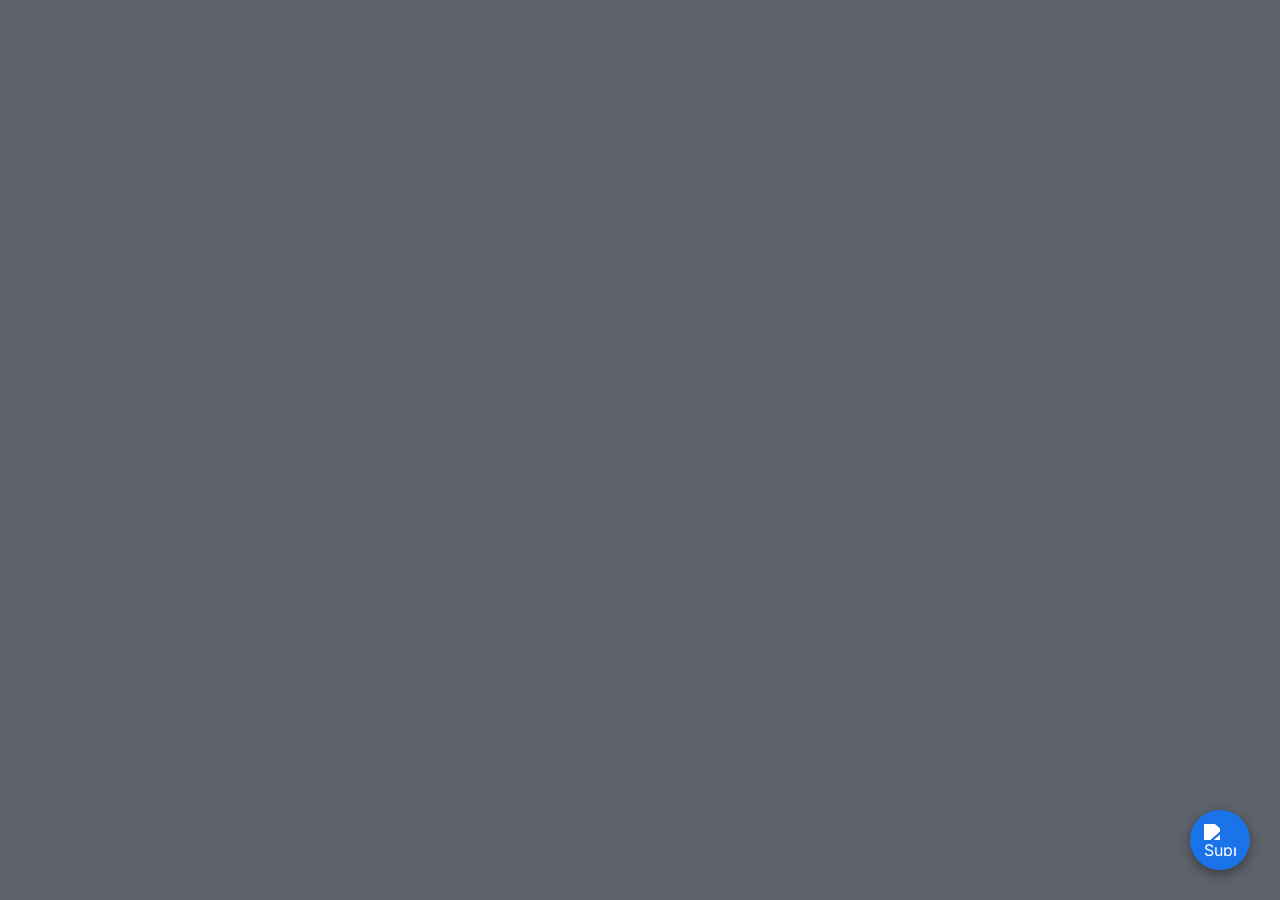
==== custom-canvas-auth/chatbot.html @ 85b65784 "Add custom canvas auth and token exchange backend" ====
<!DOCTYPE html>
<html lang="en">
<head>
    <meta charset="UTF-8">
    <meta name="viewport" content="width=device-width, initial-scale=1.0">
    <title>IT Support Portal</title>
    <!-- Microsoft Bot Framework Web Chat CDN -->
    <script crossorigin="anonymous" src="https://cdn.botframework.com/botframework-webchat/latest/webchat.js"></script>
    <style>
        @import url('https://fonts.googleapis.com/css2?family=Inter:wght@400;600;700&display=swap');

        /* -------------------------------------------
           1. SIMULATED TECH PORTAL BACKGROUND
           ------------------------------------------- */
        html, body {
            height: 100%;
            margin: 0;
            padding: 0;
            font-family: 'Inter', sans-serif;
            background: url('https://images.unsplash.com/photo-1497366216548-37526070297c?ixlib=rb-4.0.3&auto=format&fit=crop&w=1920&q=80') no-repeat center center fixed;
            background-size: cover;
            overflow: hidden;
        }

        .website-overlay {
            position: absolute;
            top: 0; left: 0; width: 100%; height: 100%;
            background: rgba(26, 32, 44, 0.7); /* Darker techy overlay */
            backdrop-filter: blur(5px);
            z-index: 0;
        }

        /* -------------------------------------------
           2. FLOATING WIDGET BUTTON
           ------------------------------------------- */
        #chat-widget-button {
            position: absolute;
            bottom: 30px;
            right: 30px;
            width: 60px;
            height: 60px;
            background-color: #1A73E8; /* Tech Blue */
            border-radius: 50%;
            box-shadow: 0 4px 12px rgba(0, 0, 0, 0.4);
            display: flex;
            justify-content: center;
            align-items: center;
            cursor: pointer;
            z-index: 100;
            transition: transform 0.3s ease, box-shadow 0.3s ease;
        }

        #chat-widget-button:hover {
            transform: scale(1.05);
            box-shadow: 0 6px 16px rgba(26, 115, 232, 0.5);
        }

        #chat-widget-button img {
            width: 32px;
            height: 32px;
            filter: brightness(0) invert(1);
        }

        /* -------------------------------------------
           3. CHAT WINDOW CONTAINER
           ------------------------------------------- */
        #chatbot-container {
            position: absolute;
            bottom: 100px;
            right: 30px;
            width: 380px;
            height: 600px;
            max-height: 80vh;
            background: white;
            border-radius: 12px;
            box-shadow: 0 10px 30px rgba(0, 0, 0, 0.3);
            display: flex;
            flex-direction: column;
            overflow: hidden;
            z-index: 99;
            
            /* Animation state */
            opacity: 0;
            transform: translateY(20px);
            pointer-events: none;
            transition: opacity 0.3s ease, transform 0.3s ease;
        }

        #chatbot-container.open {
            opacity: 1;
            transform: translateY(0);
            pointer-events: auto;
        }

        .chat-header {
            background-color: #1A73E8; /* Tech Blue */
            color: white;
            padding: 16px;
            display: flex;
            align-items: center;
            justify-content: space-between;
            font-weight: 700;
            font-size: 16px;
            flex-shrink: 0;
        }

        .header-left {
            display: flex;
            align-items: center;
            gap: 12px;
        }

        .header-left img {
            width: 34px;
            height: 34px;
            border-radius: 50%;
            background: white;
            padding: 4px;
            box-sizing: border-box;
        }

        .close-btn {
            background: none;
            border: none;
            color: white;
            font-size: 24px;
            cursor: pointer;
            line-height: 1;
        }

        /* -------------------------------------------
           4. PRE-CHAT LOGIN FORM
           ------------------------------------------- */
        #login-view {
            padding: 30px 24px;
            display: flex;
            flex-direction: column;
            flex-grow: 1;
            background-color: #F8F9FA;
        }

        #login-view h2 {
            margin-top: 0;
            font-size: 18px;
            color: #202124;
        }

        #login-view p {
            font-size: 14px;
            color: #5F6368;
            margin-bottom: 24px;
            line-height: 1.5;
        }

        .form-group {
            margin-bottom: 16px;
        }

        .form-group label {
            display: block;
            font-size: 13px;
            font-weight: 600;
            color: #3C4043;
            margin-bottom: 6px;
        }

        .form-group input {
            width: 100%;
            padding: 10px 12px;
            border: 1px solid #DADCE0;
            border-radius: 6px;
            font-family: 'Inter', sans-serif;
            font-size: 14px;
            box-sizing: border-box;
            background: white;
        }

        .form-group input:focus {
            outline: none;
            border-color: #1A73E8;
            box-shadow: 0 0 0 2px rgba(26, 115, 232, 0.2);
        }

        #start-chat-btn {
            background-color: #1A73E8;
            color: white;
            border: none;
            padding: 12px;
            border-radius: 6px;
            font-size: 15px;
            font-weight: 600;
            cursor: pointer;
            margin-top: 10px;
            transition: background-color 0.2s;
        }

        #start-chat-btn:hover {
            background-color: #1557B0;
        }

        /* -------------------------------------------
           5. WEB CHAT STYLES & SCROLLING
           ------------------------------------------- */
        #webchat {
            flex-grow: 1;
            width: 100%;
            display: none; /* Hidden until login */
            overflow: hidden; /* Let WebChat handle its own scrolling internally */
        }

        .webchat__bubble--from-user .webchat__bubble__content {
            background-color: #1A73E8 !important;
            color: white !important;
            border-radius: 12px 12px 0px 12px !important;
        }

        .webchat__bubble--from-bot .webchat__bubble__content {
            background-color: #F1F3F4 !important;
            color: #202124 !important;
            border-radius: 12px 12px 12px 0px !important;
            border: 1px solid #E8EAED !important;
        }

        .webchat__send-box {
            border-top: 1px solid #E8EAED !important;
            flex-shrink: 0;
        }

        /* Prevent flash of full text before animation starts */
        .webchat__bubble--from-bot .webchat__bubble__content {
            visibility: hidden; 
        }

        /* -------------------------------------------
           6. CUSTOM TEXT LOADING INDICATOR
           ------------------------------------------- */
        .webchat__typing-indicator > * {
            display: none !important;
        }

        .webchat__typing-indicator {
            display: flex !important;
            align-items: center;
            background: transparent !important; 
            border: none !important;
            padding: 8px 12px !important;
            width: fit-content !important;
            height: 32px !important;
            box-sizing: border-box !important;
            margin: 5px 0 5px 10px !important;
        }

        .webchat__typing-indicator::after {
            content: 'Agent is typing...';
            color: #5F6368;
            font-size: 13px;
            font-style: italic;
            animation: pulseText 1.5s infinite ease-in-out;
        }

        @keyframes pulseText {
            0%, 100% { opacity: 0.4; }
            50% { opacity: 1; }
        }

        /* -------------------------------------------
           7. TYPEWRITER CURSOR EFFECT
           ------------------------------------------- */
        .type-cursor {
            display: inline-block;
            width: 6px;
            height: 16px;
            background-color: #202124;
            margin-left: 3px;
            vertical-align: middle;
            animation: blink 1s step-end infinite;
        }

        @keyframes blink {
            0%, 100% { opacity: 1; }
            50% { opacity: 0; }
        }

    </style>
</head>
<body>

    <div class="website-overlay"></div>

    <div id="chat-widget-button" onclick="toggleChat()">
        <!-- IT Support Headset Icon -->
        <img src="https://cdn-icons-png.flaticon.com/512/1006/1006517.png" alt="Support">
    </div>

    <div id="chatbot-container">
        <div class="chat-header">
            <div class="header-left">
                <!-- IT Support Headset Icon -->
                <img src="https://cdn-icons-png.flaticon.com/512/1006/1006517.png" alt="IT Logo">
                <div>
                    <div>IT Support Agent</div>
                    <div style="font-size: 11px; font-weight: 400; color: #E8EAED;">Helpdesk Portal</div>
                </div>
            </div>
            <button class="close-btn" onclick="toggleChat()">×</button>
        </div>
        
        <!-- Pre-Chat Login Form -->
        <div id="login-view">
            <h2>IT Service Desk</h2>
            <p>Please authenticate with your employee credentials to start a support session.</p>
            
            <div class="form-group">
                <label for="username">Full Name</label>
                <input type="text" id="username" placeholder="E.g., John Doe" required>
            </div>
            
            <div class="form-group">
                <label for="customerId">Employee ID</label>
                <input type="text" id="customerId" placeholder="E.g., EMP-12345" required>
            </div>

            <button id="start-chat-btn" onclick="startChat()">Start Support Session</button>
        </div>

        <!-- The actual Web Chat Canvas -->
        <div id="webchat" role="main"></div>
    </div>

    <script>
        // ---------------------------------------------------------
        // WIDGET TOGGLE LOGIC
        // ---------------------------------------------------------
        function toggleChat() {
            const container = document.getElementById('chatbot-container');
            container.classList.toggle('open');
        }

        // ---------------------------------------------------------
        // WORD-BY-WORD STREAMING SIMULATION SCRIPT
        // ---------------------------------------------------------

        function wrapWords(element) {
            if (element.nodeType === Node.TEXT_NODE) {
                const text = element.nodeValue;
                if (text.trim() === '') return;
                
                const words = text.split(/(\s+)/);
                const fragment = document.createDocumentFragment();
                for (let i = 0; i < words.length; i++) {
                    if (words[i] === '') continue;
                    const span = document.createElement('span');
                    span.textContent = words[i];
                    span.style.display = 'none';
                    span.className = 'type-word';
                    fragment.appendChild(span);
                }
                element.parentNode.replaceChild(fragment, element);
            } else {
                if (element.classList && element.classList.contains('webchat__screen-reader-text')) return;
                Array.from(element.childNodes).forEach(wrapWords);
            }
        }

        function typeEffect(container) {
            wrapWords(container);
            const words = container.querySelectorAll('.type-word');
            if (words.length === 0) {
                container.style.visibility = 'visible';
                return;
            }

            const cursor = document.createElement('span');
            cursor.className = 'type-cursor';
            container.appendChild(cursor);

            container.style.visibility = 'visible';

            let i = 0;
            function typeNext() {
                if (i >= words.length) {
                    setTimeout(() => cursor.remove(), 800);
                    return;
                }
                
                words[i].style.display = 'inline';
                
                const scrollable = document.querySelector('.webchat__basic-transcript__scrollable');
                if(scrollable) scrollable.scrollTop = scrollable.scrollHeight;
                
                i++;
                
                const delay = Math.random() * 80 + 40;
                setTimeout(typeNext, delay);
            }

            typeNext();
        }

        const observer = new MutationObserver((mutations) => {
            mutations.forEach((mutation) => {
                mutation.addedNodes.forEach((node) => {
                    if (node.nodeType === 1) { 
                        let bubbles = [];
                        if (node.classList && node.classList.contains('webchat__bubble--from-bot')) {
                            bubbles.push(node);
                        } else {
                            bubbles = Array.from(node.querySelectorAll('.webchat__bubble--from-bot'));
                        }

                        bubbles.forEach(bubble => {
                            const contentContainer = bubble.querySelector('.webchat__bubble__content');
                            
                            if (contentContainer && !contentContainer.dataset.typed) {
                                contentContainer.dataset.typed = "true";
                                
                                setTimeout(() => {
                                    typeEffect(contentContainer);
                                }, 50);
                            }
                        });
                    }
                });
            });
        });

        observer.observe(document.getElementById('chatbot-container'), { childList: true, subtree: true });


        // ---------------------------------------------------------
        // LOGIN & INITIALIZE WEB CHAT
        // ---------------------------------------------------------
        async function startChat() {
            const usernameInput = document.getElementById('username').value.trim();
            const customerIdInput = document.getElementById('customerId').value.trim();

            if(!usernameInput || !customerIdInput) {
                alert("Please enter both Name and Employee ID to authenticate.");
                return;
            }

            document.getElementById('login-view').style.display = 'none';
            document.getElementById('webchat').style.display = 'flex';
            document.getElementById('webchat').style.flexDirection = 'column';

            // ========================================================
            // SECURE TOKEN FETCH & AUTO-REFRESH LOGIC
            // ========================================================
            let directLineObj;
            
            // 1. Check if this user already has an active conversation saved in their browser
            const savedConversationId = sessionStorage.getItem(`chatHistory_${customerIdInput}`);
            
            try {
                // We ask our secure backend server for a temporary token!
                const response = await fetch('/api/getDirectLineToken');
                if (!response.ok) throw new Error("Server not running");
                const data = await response.json();
                
                // IMPORTANT: By passing { token: ... } instead of a secret, 
                // the Microsoft SDK will AUTOMATICALLY refresh this token every 15 mins in the background!
                
                // 2. If they have a saved history, we reconnect to it. If not, start fresh.
                if (savedConversationId) {
                    directLineObj = window.WebChat.createDirectLine({ 
                        token: data.token,
                        conversationId: savedConversationId 
                    });
                    console.log("Reconnecting to existing conversation history...");
                } else {
                    directLineObj = window.WebChat.createDirectLine({ token: data.token });
                }
                
                console.log("Successfully securely fetched temporary token from backend!");
                
            } catch (error) {
                // PRODUCTION SECURITY ENFORCED: 
                // We no longer fallback to a hardcoded secret. If the backend fails, the chat fails securely.
                console.error("Critical Security Error: Backend server unreachable.", error);
                alert("System Error: Unable to securely connect to the IT Helpdesk server. Please try again later.");
                
                // Re-enable the login form so the user isn't stuck on a blank screen
                document.getElementById('login-view').style.display = 'flex';
                document.getElementById('webchat').style.display = 'none';
                return; // Stop execution
            }

            // 3. Save the conversation ID the moment the chat successfully connects
            directLineObj.connectionStatus$.subscribe(status => {
                if (status === 2) { // Status 2 means "Connected"
                    sessionStorage.setItem(`chatHistory_${customerIdInput}`, directLineObj.conversationId);
                }
            });

            const store = window.WebChat.createStore({}, ({ dispatch }) => next => action => {
                if (action.type === 'DIRECT_LINE/CONNECT_FULFILLED') {
                    dispatch({
                        type: 'WEB_CHAT/SEND_EVENT',
                        payload: {
                            name: 'startConversation', 
                            type: 'event',
                            value: {
                                username: usernameInput,
                                employeeId: customerIdInput,
                                authStatus: "Authenticated"
                            }
                        }
                    });
                }
                return next(action);
            });

            const styleOptions = {
                botAvatarInitials: 'IT',
                userAvatarInitials: 'You',
                bubbleBackground: 'transparent',
                bubbleFromUserBackground: 'transparent',
                bubbleBorderColor: 'transparent',
                bubbleFromUserBorderColor: 'transparent',
                hideUploadButton: false,
                primaryFont: "'Inter', sans-serif"
            };

            window.WebChat.renderWebChat(
                {
                    directLine: directLineObj, 
                    store: store, 
                    userID: customerIdInput, 
                    username: usernameInput,
                    locale: 'en-US', 
                    styleOptions: styleOptions
                },
                document.getElementById('webchat')
            );
        }
    </script>
</body>
</html>
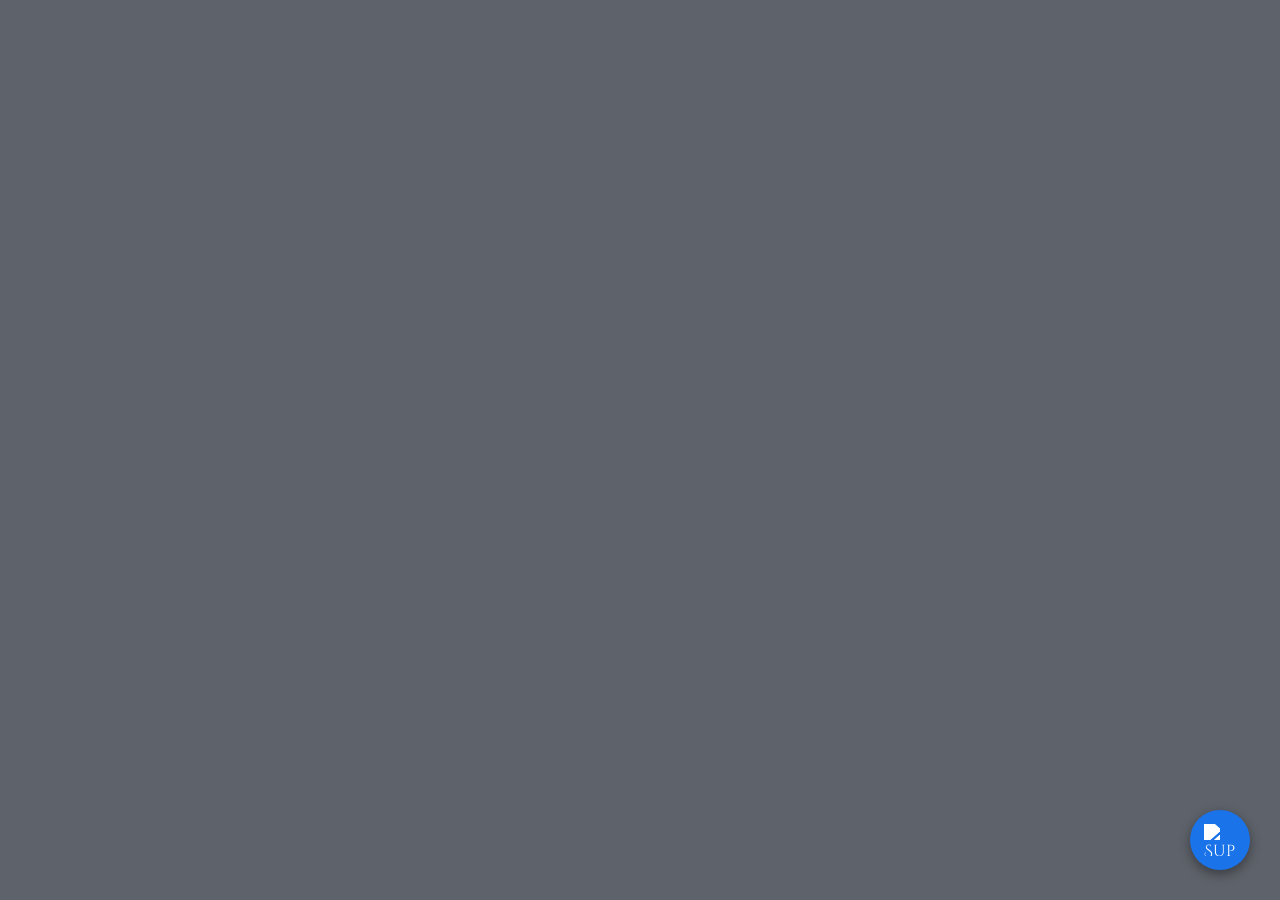
==== commit 3db977c1: "Change UI typography to Harry Potter style (Cinzel Decorative)" ====
--- a/custom-canvas-auth/chatbot.html
+++ b/custom-canvas-auth/chatbot.html
@@ -3,11 +3,16 @@
 <head>
     <meta charset="UTF-8">
     <meta name="viewport" content="width=device-width, initial-scale=1.0">
-    <title>IT Support Portal</title>
+    <title>IT Support Portal - Secured by Entra ID</title>
+    
     <!-- Microsoft Bot Framework Web Chat CDN -->
     <script crossorigin="anonymous" src="https://cdn.botframework.com/botframework-webchat/latest/webchat.js"></script>
+    
+    <!-- Microsoft Authentication Library (MSAL) -->
+    <script type="text/javascript" src="https://alcdn.msauth.net/browser/2.37.1/js/msal-browser.min.js"></script>
+
     <style>
-        @import url('https://fonts.googleapis.com/css2?family=Inter:wght@400;600;700&display=swap');
+        @import url('https://fonts.googleapis.com/css2?family=Cinzel+Decorative:wght@400;700&display=swap');
 
         /* -------------------------------------------
            1. SIMULATED TECH PORTAL BACKGROUND
@@ -16,7 +21,7 @@
             height: 100%;
             margin: 0;
             padding: 0;
-            font-family: 'Inter', sans-serif;
+            font-family: 'Cinzel Decorative', serif;
             background: url('https://images.unsplash.com/photo-1497366216548-37526070297c?ixlib=rb-4.0.3&auto=format&fit=crop&w=1920&q=80') no-repeat center center fixed;
             background-size: cover;
             overflow: hidden;
@@ -25,7 +30,7 @@
         .website-overlay {
             position: absolute;
             top: 0; left: 0; width: 100%; height: 100%;
-            background: rgba(26, 32, 44, 0.7); /* Darker techy overlay */
+            background: rgba(26, 32, 44, 0.7);
             backdrop-filter: blur(5px);
             z-index: 0;
         }
@@ -39,7 +44,7 @@
             right: 30px;
             width: 60px;
             height: 60px;
-            background-color: #1A73E8; /* Tech Blue */
+            background-color: #1A73E8;
             border-radius: 50%;
             box-shadow: 0 4px 12px rgba(0, 0, 0, 0.4);
             display: flex;
@@ -78,8 +83,6 @@
             flex-direction: column;
             overflow: hidden;
             z-index: 99;
-            
-            /* Animation state */
             opacity: 0;
             transform: translateY(20px);
             pointer-events: none;
@@ -93,7 +96,7 @@
         }
 
         .chat-header {
-            background-color: #1A73E8; /* Tech Blue */
+            background-color: #1A73E8;
             color: white;
             padding: 16px;
             display: flex;
@@ -129,7 +132,7 @@
         }
 
         /* -------------------------------------------
-           4. PRE-CHAT LOGIN FORM
+           4. PRE-CHAT MICROSOFT LOGIN FORM
            ------------------------------------------- */
         #login-view {
             padding: 30px 24px;
@@ -137,65 +140,50 @@
             flex-direction: column;
             flex-grow: 1;
             background-color: #F8F9FA;
+            align-items: center;
+            justify-content: center;
+            text-align: center;
         }
 
         #login-view h2 {
             margin-top: 0;
-            font-size: 18px;
+            font-size: 20px;
             color: #202124;
+            margin-bottom: 10px;
         }
 
         #login-view p {
             font-size: 14px;
             color: #5F6368;
-            margin-bottom: 24px;
+            margin-bottom: 30px;
             line-height: 1.5;
         }
 
-        .form-group {
-            margin-bottom: 16px;
-        }
-
-        .form-group label {
-            display: block;
-            font-size: 13px;
-            font-weight: 600;
-            color: #3C4043;
-            margin-bottom: 6px;
-        }
-
-        .form-group input {
-            width: 100%;
-            padding: 10px 12px;
-            border: 1px solid #DADCE0;
-            border-radius: 6px;
-            font-family: 'Inter', sans-serif;
-            font-size: 14px;
-            box-sizing: border-box;
-            background: white;
-        }
-
-        .form-group input:focus {
-            outline: none;
-            border-color: #1A73E8;
-            box-shadow: 0 0 0 2px rgba(26, 115, 232, 0.2);
-        }
-
-        #start-chat-btn {
-            background-color: #1A73E8;
-            color: white;
-            border: none;
-            padding: 12px;
-            border-radius: 6px;
+        /* Microsoft Branded Button */
+        #ms-login-btn {
+            background-color: white;
+            color: #5e5e5e;
+            border: 1px solid #8c8c8c;
+            padding: 12px 24px;
+            border-radius: 4px;
             font-size: 15px;
             font-weight: 600;
+            font-family: 'Cinzel Decorative', serif;
             cursor: pointer;
-            margin-top: 10px;
-            transition: background-color 0.2s;
-        }
-
-        #start-chat-btn:hover {
-            background-color: #1557B0;
+            display: flex;
+            align-items: center;
+            gap: 12px;
+            transition: background-color 0.2s, box-shadow 0.2s;
+        }
+
+        #ms-login-btn:hover {
+            background-color: #f3f2f1;
+            box-shadow: 0 2px 4px rgba(0,0,0,0.1);
+        }
+
+        #ms-login-btn img {
+            width: 20px;
+            height: 20px;
         }
 
         /* -------------------------------------------
@@ -204,8 +192,8 @@
         #webchat {
             flex-grow: 1;
             width: 100%;
-            display: none; /* Hidden until login */
-            overflow: hidden; /* Let WebChat handle its own scrolling internally */
+            display: none; 
+            overflow: hidden; 
         }
 
         .webchat__bubble--from-user .webchat__bubble__content {
@@ -219,16 +207,12 @@
             color: #202124 !important;
             border-radius: 12px 12px 12px 0px !important;
             border: 1px solid #E8EAED !important;
+            visibility: hidden; 
         }
 
         .webchat__send-box {
             border-top: 1px solid #E8EAED !important;
             flex-shrink: 0;
-        }
-
-        /* Prevent flash of full text before animation starts */
-        .webchat__bubble--from-bot .webchat__bubble__content {
-            visibility: hidden; 
         }
 
         /* -------------------------------------------
@@ -281,6 +265,42 @@
             50% { opacity: 0; }
         }
 
+        /* -------------------------------------------
+           8. ADAPTIVE CARD MODERN STYLING
+           ------------------------------------------- */
+        /* Give the card a modern, elevated background */
+        .ac-container {
+            background-color: white !important;
+            font-family: 'Cinzel Decorative', serif !important;
+            border-radius: 12px !important;
+            box-shadow: 0 4px 12px rgba(0, 0, 0, 0.08) !important;
+            padding: 16px !important;
+            border: 1px solid #E8EAED !important;
+        }
+        
+        /* Modernize the ugly default Microsoft buttons */
+        .ac-pushButton {
+            background-color: white !important;
+            color: #1A73E8 !important;
+            border: 1px solid #1A73E8 !important;
+            border-radius: 6px !important;
+            font-weight: 600 !important;
+            padding: 8px 16px !important;
+            transition: all 0.2s ease !important;
+            cursor: pointer !important;
+            margin-top: 8px !important;
+        }
+
+        .ac-pushButton:hover {
+            background-color: #1A73E8 !important;
+            color: white !important;
+            box-shadow: 0 4px 8px rgba(26, 115, 232, 0.2) !important;
+        }
+
+        /* Fix image border radius inside cards */
+        .ac-image {
+            border-radius: 8px !important;
+        }
     </style>
 </head>
 <body>
@@ -305,22 +325,15 @@
             <button class="close-btn" onclick="toggleChat()">×</button>
         </div>
         
-        <!-- Pre-Chat Login Form -->
+        <!-- Pre-Chat Microsoft Login Form -->
         <div id="login-view">
             <h2>IT Service Desk</h2>
-            <p>Please authenticate with your employee credentials to start a support session.</p>
+            <p>Please sign in with your corporate account to verify your identity.</p>
             
-            <div class="form-group">
-                <label for="username">Full Name</label>
-                <input type="text" id="username" placeholder="E.g., John Doe" required>
-            </div>
-            
-            <div class="form-group">
-                <label for="customerId">Employee ID</label>
-                <input type="text" id="customerId" placeholder="E.g., EMP-12345" required>
-            </div>
-
-            <button id="start-chat-btn" onclick="startChat()">Start Support Session</button>
+            <button id="ms-login-btn" onclick="signInWithMicrosoft()">
+                <img src="https://upload.wikimedia.org/wikipedia/commons/4/44/Microsoft_logo.svg" alt="Microsoft Logo">
+                Sign in with Microsoft
+            </button>
         </div>
 
         <!-- The actual Web Chat Canvas -->
@@ -328,18 +341,65 @@
     </div>
 
     <script>
-        // ---------------------------------------------------------
+        // =========================================================
+        // STEP 1: MICROSOFT ENTRA ID (MSAL) CONFIGURATION
+        // =========================================================
+        // TODO: Replace these with your App Registration details
+        const msalConfig = {
+            auth: {
+                clientId: "4596fbf3-7ef3-4f3e-a8f6-f6c95b2dece2", 
+                // Changed from strict Tenant ID to 'common' to allow external/Outlook accounts!
+                authority: "https://login.microsoftonline.com/common",
+                redirectUri: window.location.href
+            }
+        };
+
+        const msalInstance = new msal.PublicClientApplication(msalConfig);
+        let employeeName = "";
+        let employeeId = "";
+
+        // =========================================================
         // WIDGET TOGGLE LOGIC
-        // ---------------------------------------------------------
+        // =========================================================
         function toggleChat() {
             const container = document.getElementById('chatbot-container');
             container.classList.toggle('open');
         }
 
-        // ---------------------------------------------------------
+        // =========================================================
+        // MICROSOFT LOGIN LOGIC
+        // =========================================================
+        async function signInWithMicrosoft() {
+            try {
+                // Trigger the secure Microsoft popup window
+                const loginResponse = await msalInstance.loginPopup({
+                    scopes: ["openid", "profile", "User.Read"]
+                });
+                
+                console.log("Successfully logged in as:", loginResponse.account.name);
+                
+                // Extract real verified identity
+                employeeName = loginResponse.account.name;
+                employeeId = loginResponse.account.username; // Usually their email/UPN
+
+                // Hide login, show chat
+                document.getElementById('login-view').style.display = 'none';
+                document.getElementById('webchat').style.display = 'flex';
+                document.getElementById('webchat').style.flexDirection = 'column';
+
+                // Launch the chat
+                startChat();
+                
+            } catch (error) {
+                console.error("Microsoft Login Failed:", error);
+                alert("Authentication failed. Please try again or contact IT.");
+            }
+        }
+
+
+        // =========================================================
         // WORD-BY-WORD STREAMING SIMULATION SCRIPT
-        // ---------------------------------------------------------
-
+        // =========================================================
         function wrapWords(element) {
             if (element.nodeType === Node.TEXT_NODE) {
                 const text = element.nodeValue;
@@ -427,71 +487,43 @@
         observer.observe(document.getElementById('chatbot-container'), { childList: true, subtree: true });
 
 
-        // ---------------------------------------------------------
-        // LOGIN & INITIALIZE WEB CHAT
-        // ---------------------------------------------------------
+        // =========================================================
+        // INITIALIZE WEB CHAT AFTER AUTH
+        // =========================================================
         async function startChat() {
-            const usernameInput = document.getElementById('username').value.trim();
-            const customerIdInput = document.getElementById('customerId').value.trim();
-
-            if(!usernameInput || !customerIdInput) {
-                alert("Please enter both Name and Employee ID to authenticate.");
-                return;
-            }
-
-            document.getElementById('login-view').style.display = 'none';
-            document.getElementById('webchat').style.display = 'flex';
-            document.getElementById('webchat').style.flexDirection = 'column';
-
-            // ========================================================
-            // SECURE TOKEN FETCH & AUTO-REFRESH LOGIC
-            // ========================================================
             let directLineObj;
-            
-            // 1. Check if this user already has an active conversation saved in their browser
-            const savedConversationId = sessionStorage.getItem(`chatHistory_${customerIdInput}`);
+            const savedConversationId = sessionStorage.getItem(`chatHistory_${employeeId}`);
             
             try {
-                // We ask our secure backend server for a temporary token!
+                // Fetch Direct Line Token from our secure backend
                 const response = await fetch('/api/getDirectLineToken');
                 if (!response.ok) throw new Error("Server not running");
                 const data = await response.json();
                 
-                // IMPORTANT: By passing { token: ... } instead of a secret, 
-                // the Microsoft SDK will AUTOMATICALLY refresh this token every 15 mins in the background!
-                
-                // 2. If they have a saved history, we reconnect to it. If not, start fresh.
                 if (savedConversationId) {
                     directLineObj = window.WebChat.createDirectLine({ 
                         token: data.token,
                         conversationId: savedConversationId 
                     });
-                    console.log("Reconnecting to existing conversation history...");
                 } else {
                     directLineObj = window.WebChat.createDirectLine({ token: data.token });
                 }
                 
-                console.log("Successfully securely fetched temporary token from backend!");
-                
             } catch (error) {
-                // PRODUCTION SECURITY ENFORCED: 
-                // We no longer fallback to a hardcoded secret. If the backend fails, the chat fails securely.
                 console.error("Critical Security Error: Backend server unreachable.", error);
-                alert("System Error: Unable to securely connect to the IT Helpdesk server. Please try again later.");
-                
-                // Re-enable the login form so the user isn't stuck on a blank screen
+                alert("System Error: Unable to securely connect to the IT Helpdesk server.");
                 document.getElementById('login-view').style.display = 'flex';
                 document.getElementById('webchat').style.display = 'none';
-                return; // Stop execution
+                return; 
             }
 
-            // 3. Save the conversation ID the moment the chat successfully connects
             directLineObj.connectionStatus$.subscribe(status => {
-                if (status === 2) { // Status 2 means "Connected"
-                    sessionStorage.setItem(`chatHistory_${customerIdInput}`, directLineObj.conversationId);
+                if (status === 2) { 
+                    sessionStorage.setItem(`chatHistory_${employeeId}`, directLineObj.conversationId);
                 }
             });
 
+            // Send silent startConversation event with VERIFIED identity
             const store = window.WebChat.createStore({}, ({ dispatch }) => next => action => {
                 if (action.type === 'DIRECT_LINE/CONNECT_FULFILLED') {
                     dispatch({
@@ -500,9 +532,9 @@
                             name: 'startConversation', 
                             type: 'event',
                             value: {
-                                username: usernameInput,
-                                employeeId: customerIdInput,
-                                authStatus: "Authenticated"
+                                username: employeeName,
+                                employeeId: employeeId,
+                                authStatus: "Entra ID Authenticated"
                             }
                         }
                     });
@@ -518,17 +550,21 @@
                 bubbleBorderColor: 'transparent',
                 bubbleFromUserBorderColor: 'transparent',
                 hideUploadButton: false,
-                primaryFont: "'Inter', sans-serif"
+                primaryFont: "'Cinzel Decorative', serif"
             };
+
+            // Enable native browser Speech-to-Text (Microphone functionality)
+            const webSpeechPonyfillFactory = window.WebChat.createBrowserWebSpeechPonyfillFactory();
 
             window.WebChat.renderWebChat(
                 {
                     directLine: directLineObj, 
                     store: store, 
-                    userID: customerIdInput, 
-                    username: usernameInput,
+                    userID: employeeId, 
+                    username: employeeName,
                     locale: 'en-US', 
-                    styleOptions: styleOptions
+                    styleOptions: styleOptions,
+                    webSpeechPonyfillFactory: webSpeechPonyfillFactory
                 },
                 document.getElementById('webchat')
             );
